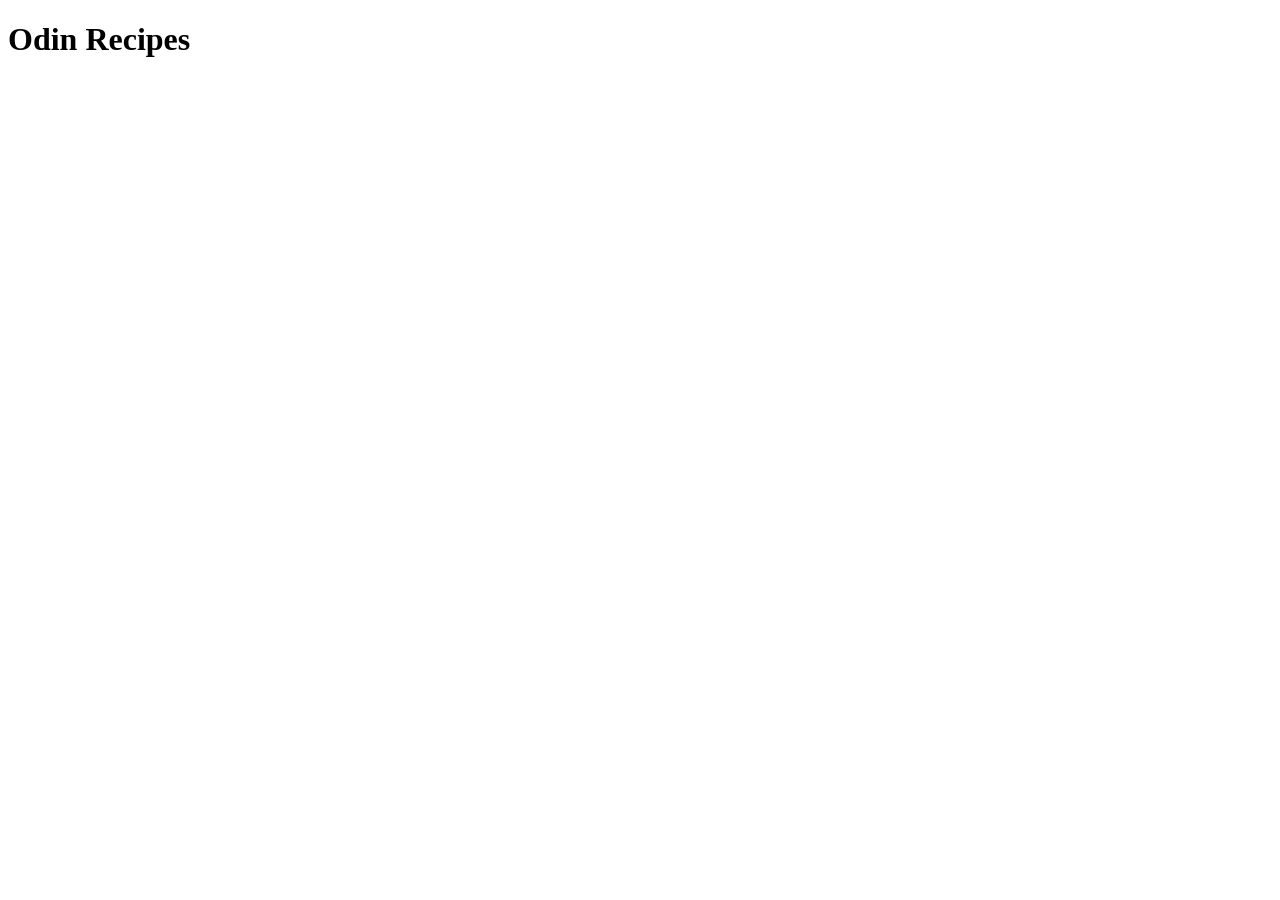
==== index.html @ d300864e "Create recipe page Create recipe page to project and add boilerplate code to page. Add title and h1 " ====
<!DOCTYPE html>
<html lang="en">
<head>
    <meta charset="UTF-8">
    <meta name="viewport" content="width=device-width, initial-scale=1.0">
    <title>Odin Recipes Project</title>
</head>
<body>
    <h1>Odin Recipes</h1>
</body>
</html>
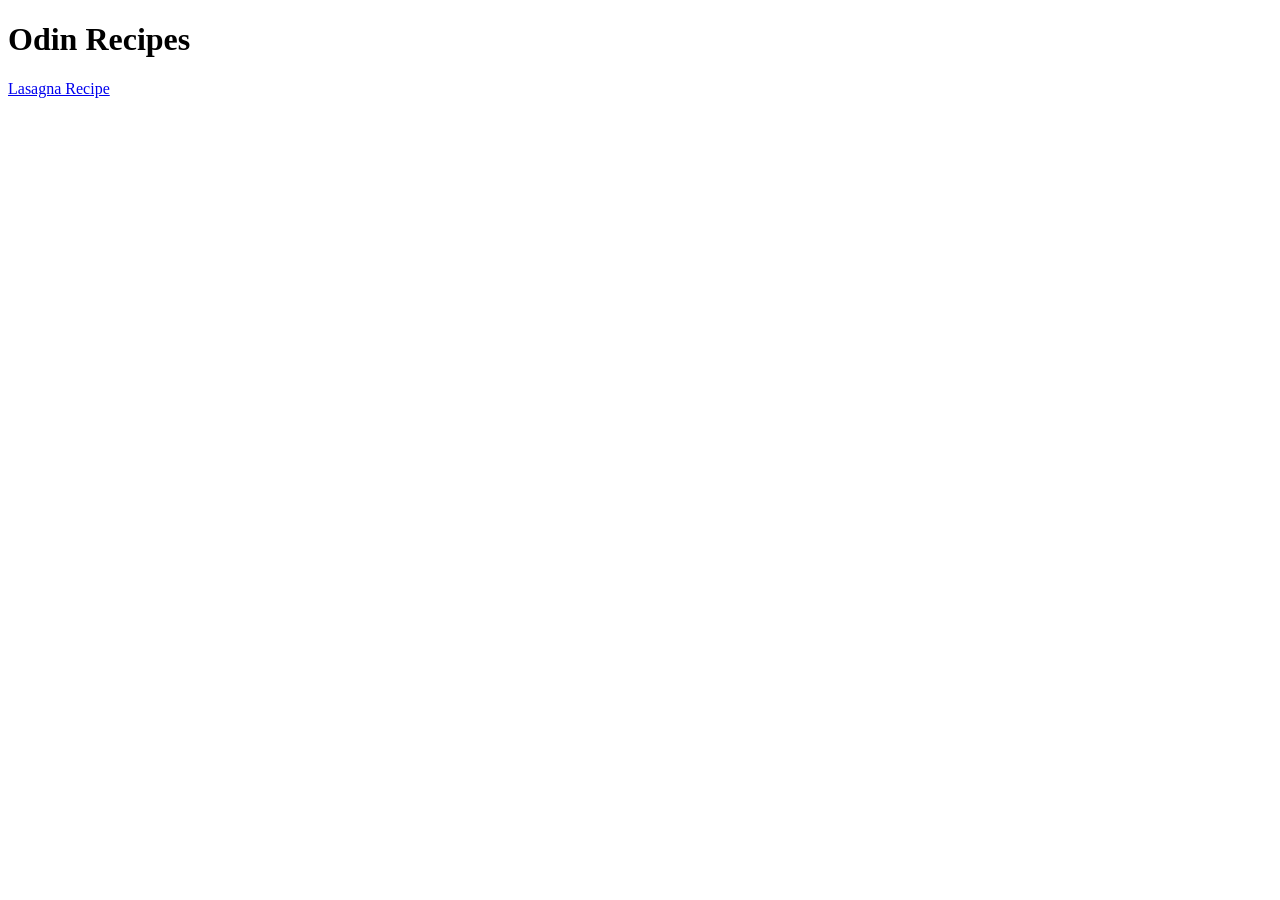
==== commit 48e0462f: "Add link from homepage to lasagna recipe Add link to lasagna recipe below the h1" ====
--- a/index.html
+++ b/index.html
@@ -7,5 +7,6 @@
 </head>
 <body>
     <h1>Odin Recipes</h1>
+    <a href="./recipes/lasagna.html">Lasagna Recipe</a>
 </body>
 </html>
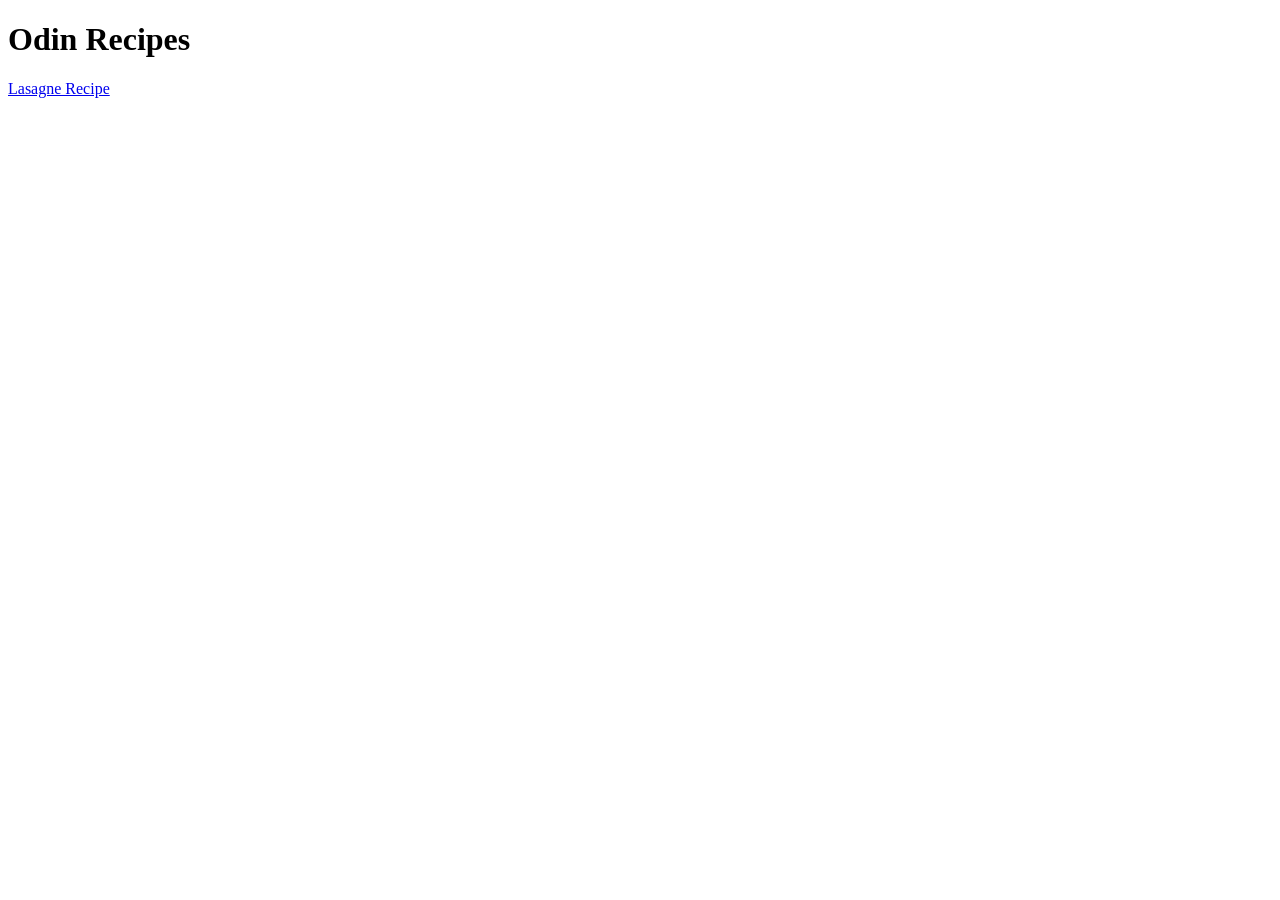
==== commit 66f1ba25: "Add ingredients to recipe Add ingredients to recpie and correct spelling of lasagna to lasagne" ====
--- a/index.html
+++ b/index.html
@@ -7,6 +7,6 @@
 </head>
 <body>
     <h1>Odin Recipes</h1>
-    <a href="./recipes/lasagna.html">Lasagna Recipe</a>
+    <a href="./recipes/lasagna.html">Lasagne Recipe</a>
 </body>
 </html>
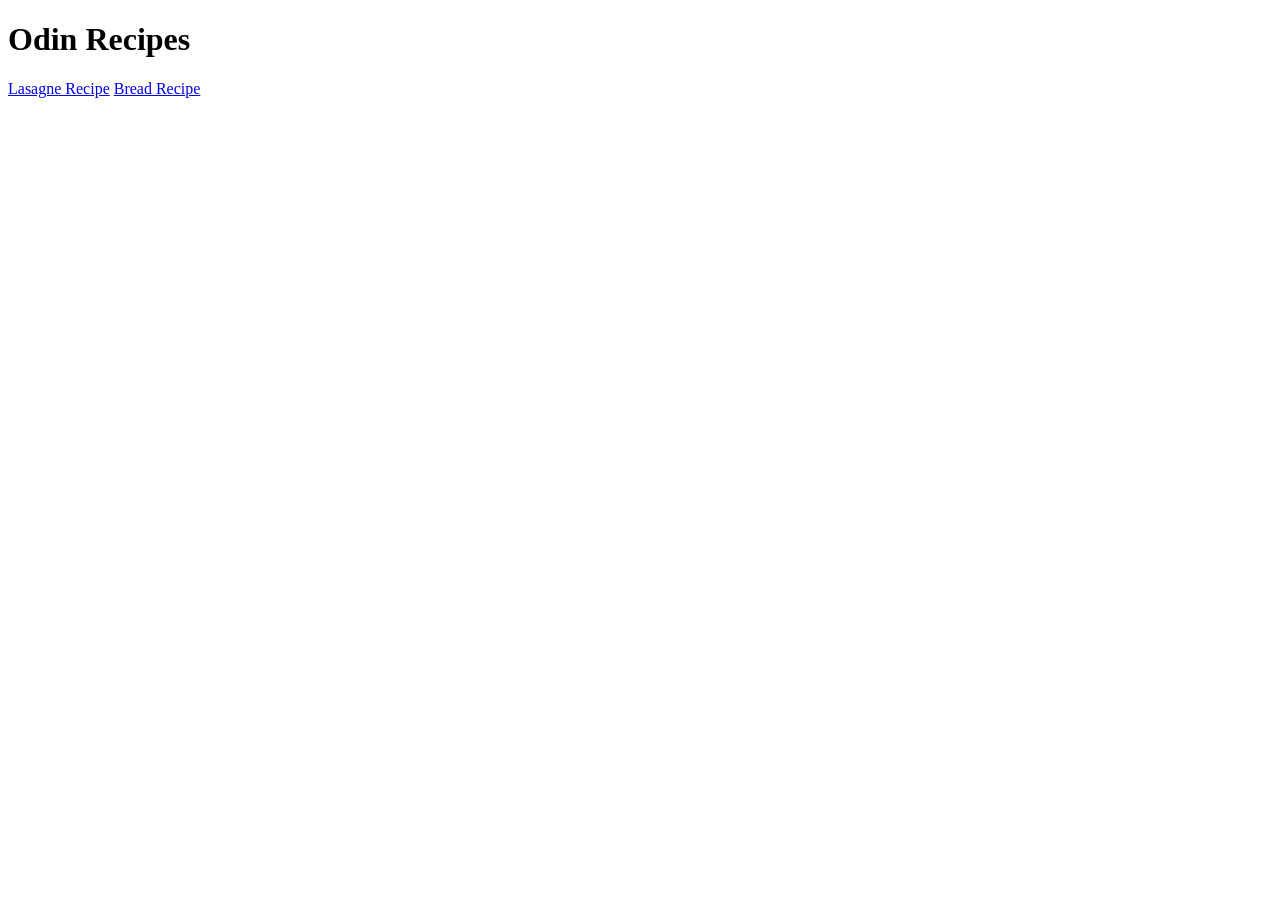
==== commit c93feaac: "Add bread link Add link on homepage to bread recipe" ====
--- a/index.html
+++ b/index.html
@@ -8,5 +8,6 @@
 <body>
     <h1>Odin Recipes</h1>
     <a href="./recipes/lasagna.html">Lasagne Recipe</a>
+    <a href="./recipes/bread.html">Bread Recipe</a>
 </body>
 </html>
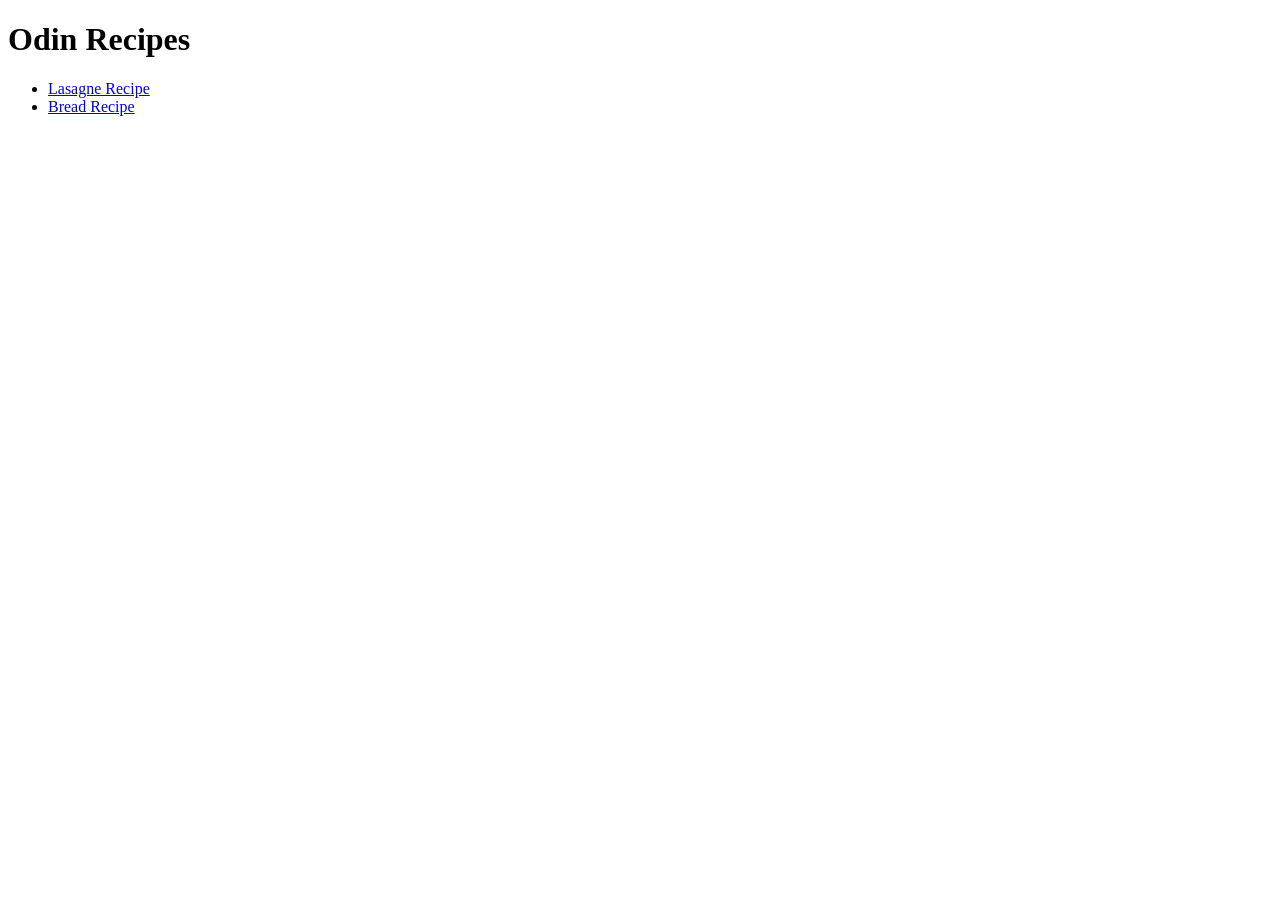
==== commit 9f9b0049: "Put the recipes in an unordered list" ====
--- a/index.html
+++ b/index.html
@@ -7,7 +7,9 @@
 </head>
 <body>
     <h1>Odin Recipes</h1>
-    <a href="./recipes/lasagna.html">Lasagne Recipe</a>
-    <a href="./recipes/bread.html">Bread Recipe</a>
+    <ul>
+        <li><a href="./recipes/lasagna.html">Lasagne Recipe</a></li>
+        <li><a href="./recipes/bread.html">Bread Recipe</a></li>
+    </ul>
 </body>
 </html>
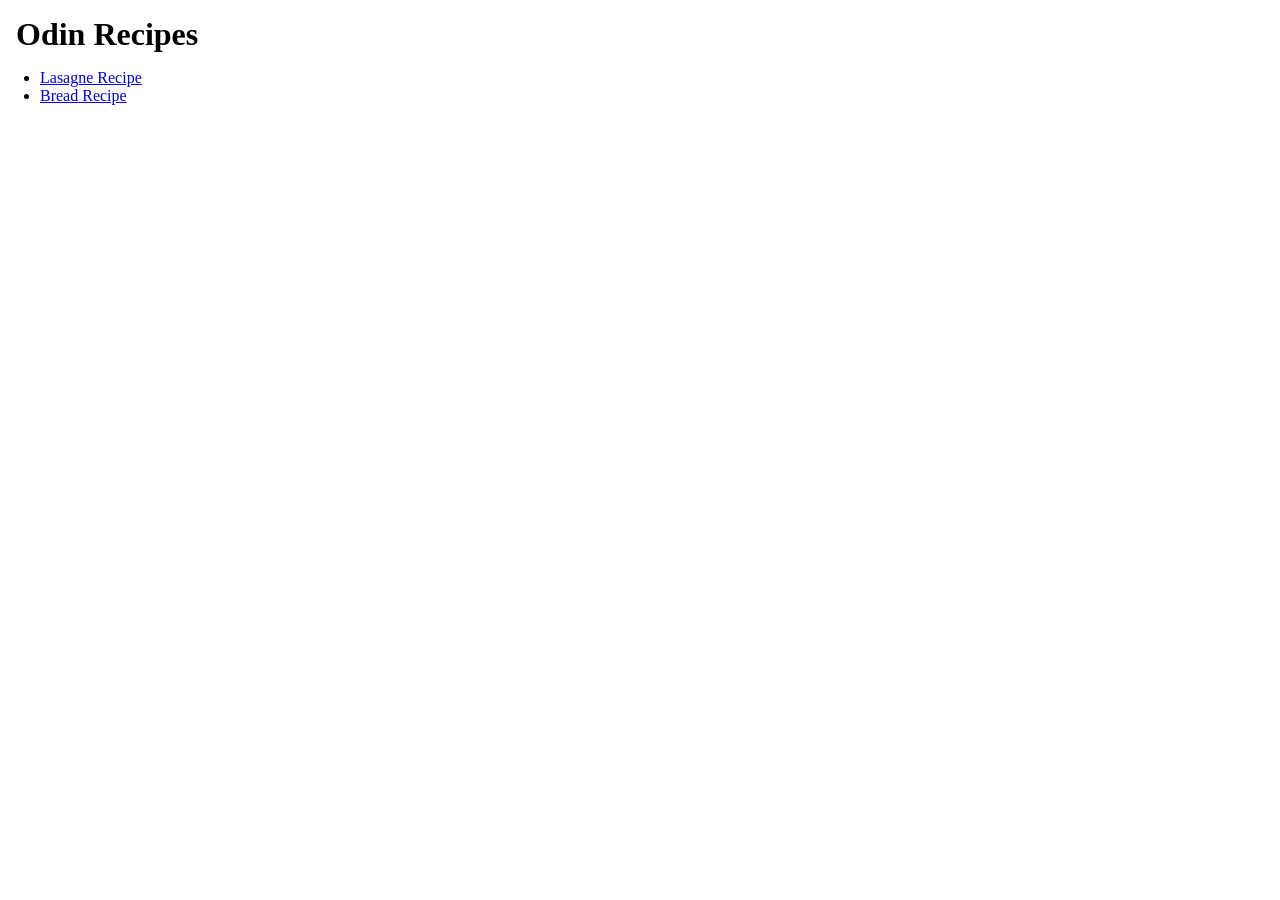
==== commit 1aef8c27: "update css" ====
--- a/index.html
+++ b/index.html
@@ -1,6 +1,7 @@
 <!DOCTYPE html>
 <html lang="en">
 <head>
+    <link rel="stylesheet" href="./css/style.css">
     <meta charset="UTF-8">
     <meta name="viewport" content="width=device-width, initial-scale=1.0">
     <title>Odin Recipes Project</title>
--- a/css/style.css
+++ b/css/style.css
@@ -0,0 +1,20 @@
+* {
+    margin: 0;
+    box-sizing: border-box;
+}
+
+h1 {
+    margin: 0 auto;
+    padding: 1rem;
+}
+
+img {
+    width: 500px;
+    height: auto;
+    border: solid red 10px;
+    margin: auto;
+}
+
+figure {
+    border: solid red 5px;
+}
